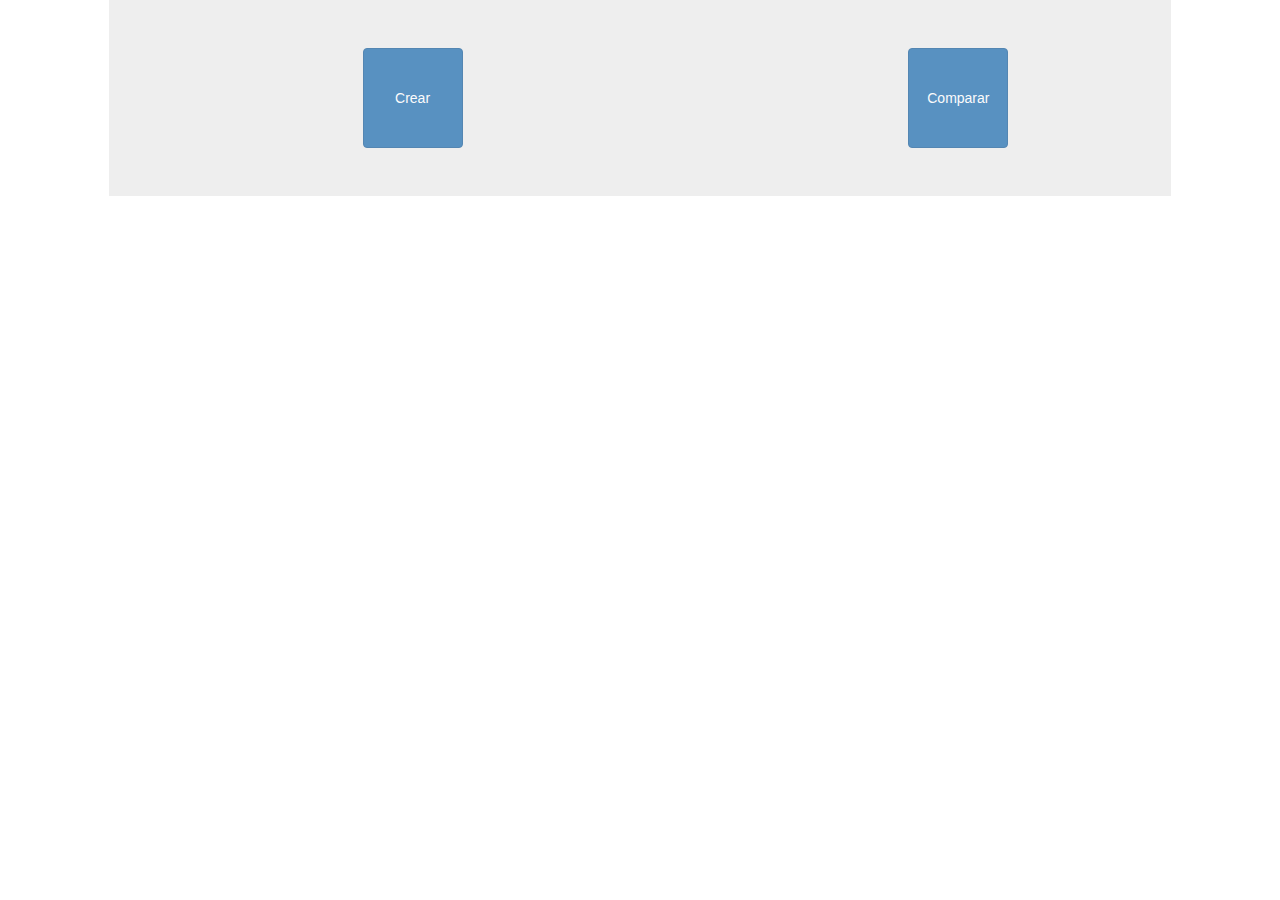
==== Index.html @ 501933bf "V1.0" ====
<!DOCTYPE html>
<html lang="en">
<head>
    <meta charset="UTF-8">
    <title >FoodGame</title>
  <link rel="shortcut icon">

    <link rel="stylesheet" href="css/Bootstrap3/css/bootstrap.min.css" >

    <!-- <link href="//maxcdn.bootstrapcdn.com/font-awesome/4.2.0/css/font-awesome.min.css" rel="stylesheet"> -->

  <link rel="stylesheet" href="css/nav.css" >
     <link rel="stylesheet" href="css/footer.css" >
     <link rel="stylesheet" href="css/fondo.css" >
  <link rel="stylesheet" href="css/estilosPropios.css" >


</head>


<body>
	<div class="row">
		<div class="col-md-10 col-md-offset-1" >
			<div class="jumbotron">
				<div class="row">
					<div class="col-md-5 col-md-offset-1" >	
						<a href="./add.html"><button type="button" class="btn btn-primary center-block" >Crear</button></a>
					</div>
					<div class="col-md-5 col-md-offset-1" >	
						<button type="button" class="btn btn-primary center-block">Comparar</button>
					</div>
				</div>
			</div>
		</div>
	</div>
    <script src="https://ajax.googleapis.com/ajax/libs/jquery/1.12.4/jquery.min.js"></script>
    <script src="CSS/Bootstrap3/js/bootstrap.min.js"></script>

</body>
</html>
---- css/nav.css ----
#nav{
line-height: 80px;
height: 80px;
background-color: rgba(0, 0, 0, 0.7);
 border: none;
color: #fff;
 box-shadow: 5px 5px 15px #000;

  }

 .navbar-default .navbar-nav > .active > a,
 .navbar-default .navbar-nav > .active > a:hover,
 .navbar-default .navbar-nav > .active > a:focus {
      background: #000;
	  height: 80px;
      color: #fff;
 }
---- css/footer.css ----
#footer{

	font-family: sans-serif;
	font-size: 100%;
	font-style: italic;
	font-weight: bold;


}
---- css/fondo.css ----
video {
    position: fixed;
    top: 50%;
    left: 50%;
    min-width: 100%;
    min-height: 100%;
    width: auto;
    height: auto;
    z-index: -100;
    -moz-transform: translateX(-50%) translateY(-50%);
    -ms-transform: translateX(-50%) translateY(-50%);
    -o-transform: translateX(-50%) translateY(-50%);
    -webkit-transform: translateX(-50%) translateY(-50%);
    transform: translateX(-50%) translateY(-50%);
    background: url('images/Flying-Birds.jpg') no-repeat;
    background-size: cover;
    -moz-transition: 1s opacity;
    -o-transition: 1s opacity;
    -webkit-transition: 1s opacity;
    transition: 1s opacity;
}
---- css/estilosPropios.css ----
#imagen{

   padding-left: 20px;
   padding-right: 20px;
   width: 250px;
   height: 350px;

   background-color: rgba(255, 255, 255, 0.7);
   box-shadow: 4px 4px 9px #999;

   border-radius: 29px 29px 29px 29px;
   -moz-border-radius: 29px 29px 29px 29px;
   -webkit-border-radius: 29px 29px 29px 29px;
   border: 0px solid #000000;

}
.img-responsive {
    margin: 0 auto;
}

#textarea{
    pointer-events: none;
    color: #fff;
    background-color: rgba(0, 0, 0, 0.7);
    border-radius: 40px 40px 40px 40px;
-moz-border-radius: 40px 40px 40px 40px;
-webkit-border-radius: 40px 40px 40px 40px;
border: 0px solid #000000;

}
.alimenta {
    background: rgba(0, 0, 0, 0.8);
    color: #fff;
    box-shadow: 4px 4px 9px #000;
    width:490px;
    height: 30px;
    opacity: 1 !important;
    margin-top: 20px;
    margin-left: 18.5%;
    border: none;


}
#barras {
    width: 500px;
     box-shadow: 4px 4px 9px #999;
}
#total{
    width: 1140px;
     box-shadow: 4px 4px 9px #999;
}
button{
    width: 100px;
    height: 100px;
    opacity: 0.8;
}


#carne{
    opacity: 0.85;
    background-image:url(../images/carne.png);
    background-size: cover;
    overflow: hidden;
    background-position: center;

}

#leche{
    opacity: 0.85;
    background-image:url(../images/leche.png);
    background-size: cover;
    overflow: hidden;
    background-position: center;

}
#huevos{
    opacity: 0.85;
    background-image:url(../images/huevos.png);
    background-size: cover;
    overflow: hidden;
    background-position: center;

}
#pollo{
    opacity: 0.85;
    background-image:url(../images/pollo.png);
    background-size: cover;
    overflow: hidden;
    background-position: center;

}
#fritas{
    opacity: 0.85;
    background-image:url(../images/fritas.png);
    background-size: cover;
    overflow: hidden;
    background-position: center;

}
#torta{
    opacity: 0.85;
    background-image:url(../images/torta.png);
    background-size: cover;
    overflow: hidden;
    background-position: center;

}
#pizza{
    opacity: 0.85;
    background-image:url(../images/pizza.png);
    background-size: cover;
    overflow: hidden;
    background-position: center;

}
#ensalada{
    opacity: 0.85;
    background-image:url(../images/ensalada.png);
    background-size: cover;
    overflow: hidden;
    background-position: center;

}
#manzana{
    opacity: 0.85;
    background-image:url(../images/manzana.png);
    background-size: cover;
    overflow: hidden;
    background-position: center;

}
#LimonNaranja{
    opacity: 0.85;
    background-image:url(../images/LimonNaranja.png);
    background-size: cover;
    overflow: hidden;
    background-position: center;

}
.img-selected{
    background: #ccccff;
}
body{
    background-repeat:no-repeat;
    -webkit-background-size: cover;
    -moz-background-size: cover;
    -o-background-size: cover;
    background-size: cover;
}
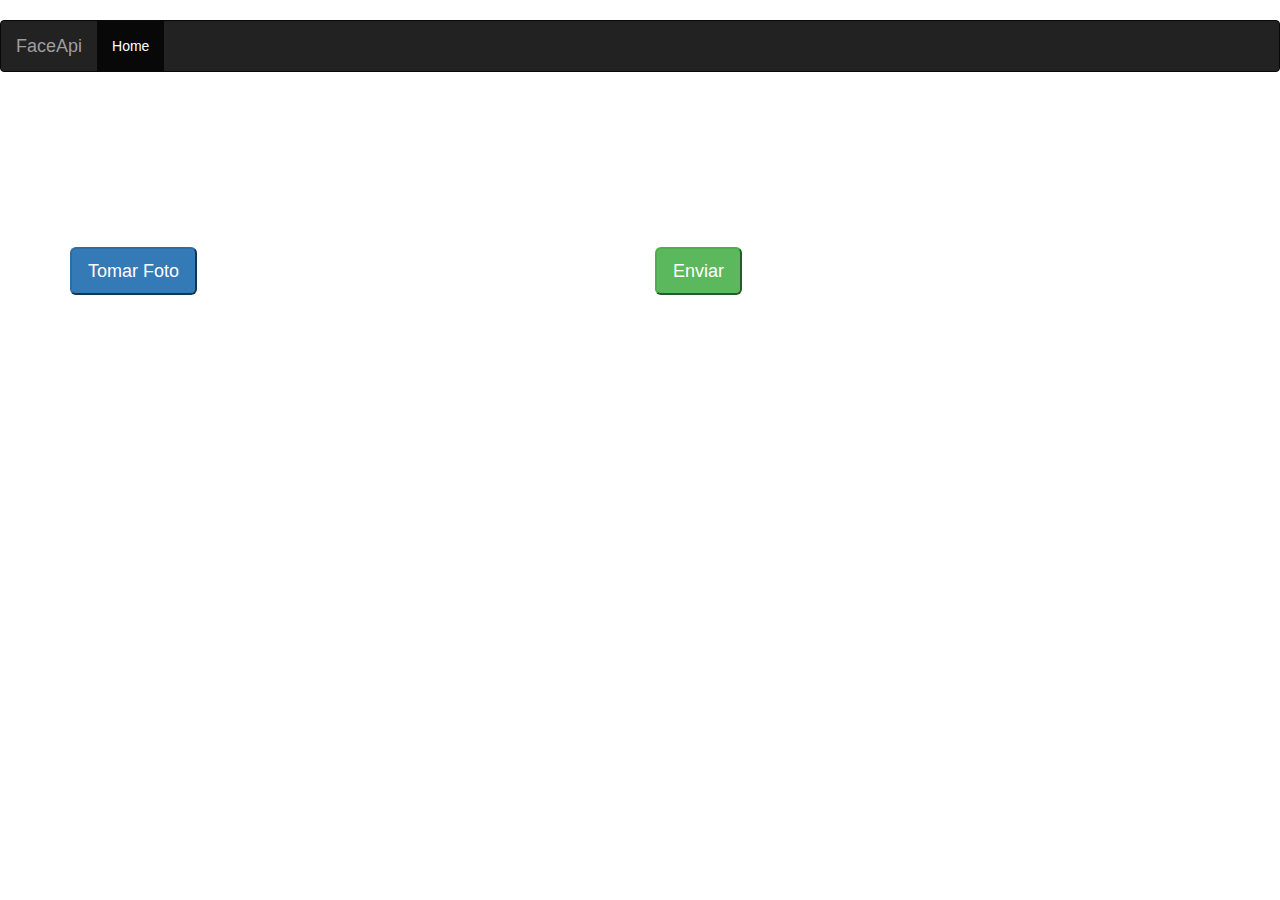
==== commit bae4cadd: "FrontEND" ====
--- a/Index.html
+++ b/Index.html
@@ -1,40 +1,47 @@
-<!DOCTYPE html>
-<html lang="en">
-<head>
-    <meta charset="UTF-8">
-    <title >FoodGame</title>
-  <link rel="shortcut icon">
-
-    <link rel="stylesheet" href="css/Bootstrap3/css/bootstrap.min.css" >
-
-    <!-- <link href="//maxcdn.bootstrapcdn.com/font-awesome/4.2.0/css/font-awesome.min.css" rel="stylesheet"> -->
-
-  <link rel="stylesheet" href="css/nav.css" >
-     <link rel="stylesheet" href="css/footer.css" >
-     <link rel="stylesheet" href="css/fondo.css" >
-  <link rel="stylesheet" href="css/estilosPropios.css" >
-
-
-</head>
-
-
-<body>
-	<div class="row">
-		<div class="col-md-10 col-md-offset-1" >
-			<div class="jumbotron">
-				<div class="row">
-					<div class="col-md-5 col-md-offset-1" >	
-						<a href="./add.html"><button type="button" class="btn btn-primary center-block" >Crear</button></a>
-					</div>
-					<div class="col-md-5 col-md-offset-1" >	
-						<button type="button" class="btn btn-primary center-block">Comparar</button>
-					</div>
-				</div>
-			</div>
-		</div>
-	</div>
-    <script src="https://ajax.googleapis.com/ajax/libs/jquery/1.12.4/jquery.min.js"></script>
-    <script src="CSS/Bootstrap3/js/bootstrap.min.js"></script>
-
-</body>
+<!DOCTYPE html>
+<html lang="en">
+<head>
+    <meta charset="UTF-8">
+    <title>FaceApi</title>
+
+     <link rel="stylesheet" href="css/Bootstrap3/css/bootstrap.min.css" >
+    <link rel="stylesheet" href="css/estiloPropio.css" >
+</head>
+
+<body>
+<br/>
+ <nav id="nav" class="navbar navbar-inverse">
+  <div class="container-fluid">
+    <div class="navbar-header">
+      <a class="navbar-brand" href="#">FaceApi</a>
+    </div>
+    <ul class="nav navbar-nav">
+      <li class="active"><a href="#">Home</a></li>
+
+    </ul>
+
+  </div>
+</nav>
+
+
+<div class="container">
+    <div class="row">
+        <div class="col-md-6">
+            <video id="video"></video>
+            <br/>
+            <button class="Button btn-primary btn-lg" id="startbutton">Tomar Foto</button>
+        </div>
+
+        <div class="col-md-6">
+                <canvas id="canvas" ></canvas>
+                <br/>
+                <button class="Button btn-success btn-lg" >Enviar</button>
+        </div>
+    </div>
+</div>
+
+
+<script src="cam.js"></script>
+</body>
+
 </html>